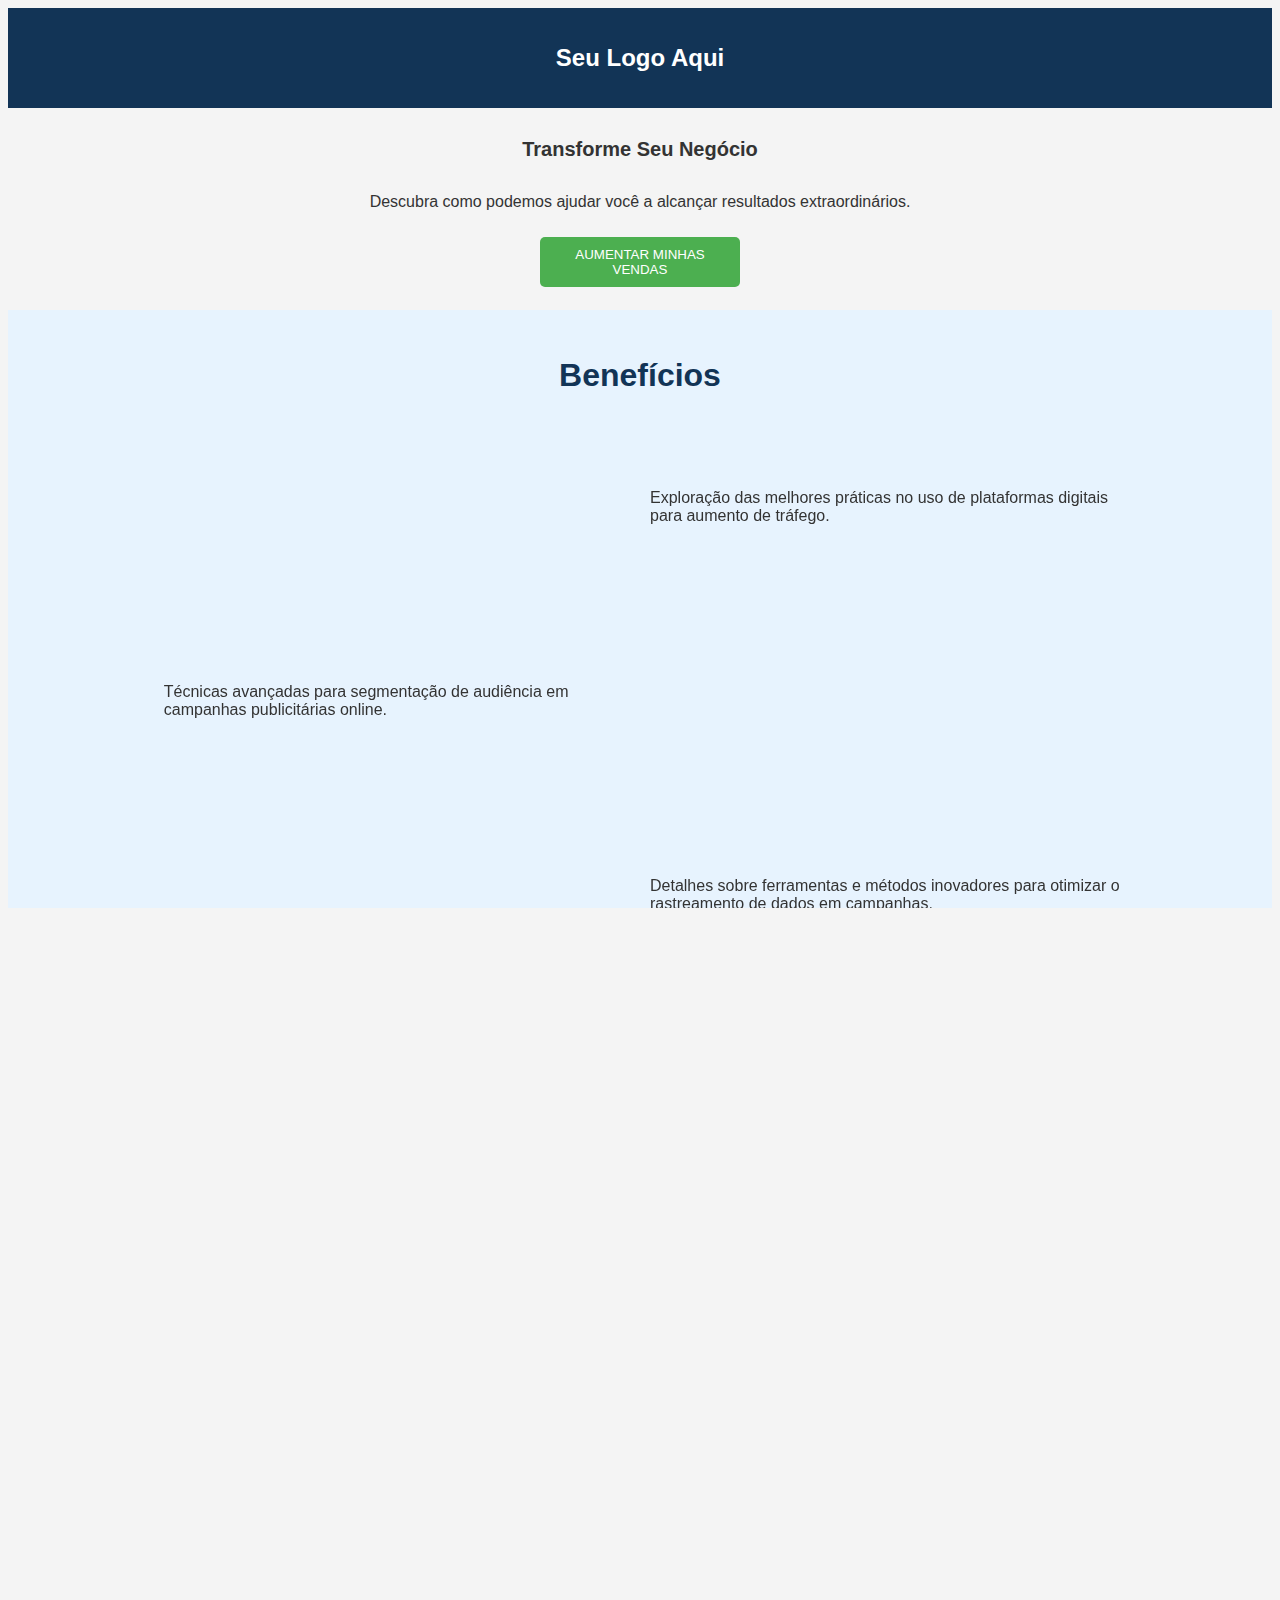
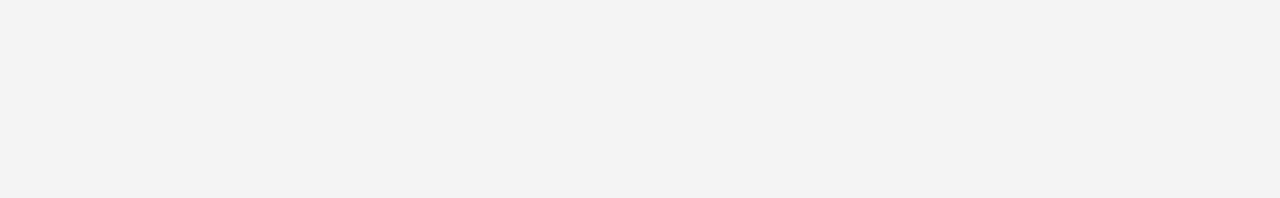
==== index.html @ 1cec8969 "teste" ====
<!DOCTYPE html>
<html lang="pt">
<head>
    <meta charset="UTF-8">
    <meta name="viewport" content="width=device-width, initial-scale=1.0">
    <title>Landing Page Exemplo</title>
    <link rel="stylesheet" href="styles.css">
    <!-- Data Layer -->
    <script>
        window.dataLayer = window.dataLayer || [];
        window.dataLayer.push({
            'pageCategory': 'HomePage',
            'visitorType': 'high-value'
        });
    </script>
    <!-- Google Tag Manager -->
    <script>(function(w,d,s,l,i){w[l]=w[l]||[];w[l].push({'gtm.start':
    new Date().getTime(),event:'gtm.js'});var f=d.getElementsByTagName(s)[0],
    j=d.createElement(s),dl=l!='dataLayer'?'&l='+l:'';j.async=true;j.src=
    'https://www.googletagmanager.com/gtm.js?id='+i+dl;f.parentNode.insertBefore(j,f);
    })(window,document,'script','dataLayer','GTM-NP6KX8C2');</script>
    <!-- End Google Tag Manager -->
</head>
<body>
    <!-- Google Tag Manager (noscript) -->
    <noscript><iframe src="https://www.googletagmanager.com/ns.html?id=GTM-NP6KX8C2"
    height="0" width="0" style="display:none;visibility:hidden"></iframe></noscript>
    <!-- End Google Tag Manager (noscript) -->

    <header>
        <h1 class="text-xlarge">Seu Logo Aqui</h1>
    </header>

    <section id="hero">
        <h2 class="text-large">Transforme Seu Negócio</h2>
        <p>Descubra como podemos ajudar você a alcançar resultados extraordinários.</p>
        <button class="cta-button">AUMENTAR MINHAS VENDAS</button>
    </section>

    <!-- Benefícios -->
    <section id="benefits" class="section-background-blue">
        <div class="section-header">
            <h2 class="section-title">Benefícios</h2>
        </div>
        <div class="media-group">
            <div class="media">
                <div class="media-content">
                    <iframe src="https://www.youtube.com/embed/1hFLbqEZXSo" frameborder="0" allowfullscreen></iframe>
                </div>
                <div class="text-content">
                    <p>Exploração das melhores práticas no uso de plataformas digitais para aumento de tráfego.</p>
                </div>
            </div>
            <div class="media">
                <div class="text-content">
                    <p>Técnicas avançadas para segmentação de audiência em campanhas publicitárias online.</p>
                </div>
                <div class="media-content">
                    <iframe src="https://www.youtube.com/embed/ULz2zIRO3hs" frameborder="0" allowfullscreen></iframe>
                </div>
            </div>
            <div class="media">
                <div class="media-content">
                    <iframe src="https://www.youtube.com/embed/y2sqT7As1ok" frameborder="0" allowfullscreen></iframe>
                </div>
                <div class="text-content">
                    <p>Detalhes sobre ferramentas e métodos inovadores para otimizar o rastreamento de dados em campanhas.</p>
                </div>
            </div>
        </div>
        <button class="cta-button">VER MAIS SOBRE BENEFÍCIOS</button>
    </section>

    <!-- Inclusão do novo elemento acima dos benefícios -->
    <div class="elementor-widget-wrap elementor-element-populated">
        <div class="elementor-element elementor-element-2aa6ed91 elementor-widget elementor-widget-image" data-id="2aa6ed91" data-element_type="widget" data-widget_type="image.default">
            <div class="elementor-widget-container">
                <img decoding="async" width="179" height="179" src="https://lp.gtmtrack.com.br/wp-content/uploads/2023/04/Facebook.png" class="attachment-full size-full wp-image-1750" alt="" srcset="https://lp.gtmtrack.com.br/wp-content/uploads/2023/04/Facebook.png 179w, https://lp.gtmtrack.com.br/wp-content/uploads/2023/04/Facebook-150x150.png 150w" sizes="(max-width: 179px) 100vw, 179px">
            </div>
        </div>
        <div class="elementor-element elementor-element-15f35b69 elementor-widget elementor-widget-image" data-id="15f35b69" data-element_type="widget" data-widget_type="image.default">
            <div class="elementor-widget-container">
                <img decoding="async" width="146" height="147" src="https://lp.gtmtrack.com.br/wp-content/uploads/2023/04/GTM.png" class="attachment-full size-full wp-image-1751" alt="">
            </div>
        </div>
        <div class="elementor-element elementor-element-64e31cf9 elementor-widget elementor-widget-image" data-id="64e31cf9" data-element_type="widget" data-widget_type="image.default">
            <div class="elementor-widget-container">
                <img loading="lazy" decoding="async" width="125" height="137" src="https://lp.gtmtrack.com.br/wp-content/uploads/2023/04/Google-Analytics.png" class="attachment-full size-full wp-image-1752" alt="">
            </div>
        </div>
        <div class="elementor-element elementor-element-51c50339 elementor-widget elementor-widget-image" data-id="51c50339" data-element_type="widget" data-widget_type="image.default">
            <div class="elementor-widget-container">
                <img loading="lazy" decoding="async" width="146" height="131" src="https://lp.gtmtrack.com.br/wp-content/uploads/2023/04/Google-Ads.png" class="attachment-full size-full wp-image-1753" alt="">
            </div>
        </div>
    </div>

    <!-- Características -->
    <section id="features" class="section-background-purple">
        <div class="section-header">
            <h2 class="section-title">Características</h2>
        </div>
        <div class="media-group">
            <div class="media">
                <div class="media-content">
                    <img src="https://www.jumpfly.com/wp-content/uploads/2019/11/20191119-Google-Ads-Specs-1.png" alt="Google Ads Specifications">
                </div>
                <div class="text-content">
                    <p>Análise detalhada de leads para otimização de campanhas de marketing digital.</p>
                </div>
            </div>
            <div class="media">
                <div class="text-content">
                    <p>Integração eficaz do Google Ads para maximizar o retorno sobre o investimento em publicidade.</p>
                </div>
                <div class="media-content">
                    <img src="https://conceptualise.com/cdn/shop/products/Meta-Symbol.png?v=1646777057&width=1946" alt="Meta Platform">
                </div>
            </div>
            <div class="media">
                <div class="media-content">
                    <img src="https://imagens.metricasboss.com.br/difference_google_tag_manager_and_google_analytics_941f1848_67b17c2964.jpg" alt="Google Tag Manager vs Google Analytics">
                </div>
                <div class="text-content">
                    <p>Estratégias de escalamento eficazes para agências digitais focadas em crescimento acelerado.</p>
                </div>
            </div>
        </div>
        <button class="cta-button">EXPLORAR CARACTERÍSTICAS</button>
    </section>

    <footer>
        <h2 class="text-large">Entre em Contato</h2>
        <p>
            <a href="mailto:contato@agenciaotenads.com.br">
                <img src="https://upload.wikimedia.org/wikipedia/commons/4/4e/Gmail_Icon.png" style="width: 24px; vertical-align: middle;" alt="Email"/> contato@agenciaotenads.com.br
            </a>
        </p>
        <p>
            <a href="https://wa.me/5537999262551">
                <img src="https://img.icons8.com/color/48/000000/whatsapp--v1.png" style="width: 24px; vertical-align: middle;" alt="WhatsApp"/> WhatsApp
            </a>
        </p>
    </footer>

    <!-- Popup Form -->
    <div id="popupForm" class="popup">
        <div class="popup-content">
            <form id="contactForm">
                <span class="close" onclick="closePopup()">&times;</span>
                <label for="fname" class="text-large">Nome:</label>
                <input type="text" id="fname" name="firstname" placeholder="Seu nome.." required>

                <label for="lname" class="text-large">Sobrenome:</label>
                <input type="text" id="lname" name="lastname" placeholder="Seu sobrenome.." required>

                <label for="email" class="text-large">Seu melhor e-mail:</label>
                <input type="email" id="email" name="email" placeholder="Seu melhor e-mail.." required>

                <label for="phone" class="text-large">Telefone (DDD):</label>
                <input type="text" id="phone" name="phone" placeholder="(DDD) Seu telefone.." required>

                <input type="submit" value="Enviar">
            </form>
        </div>
    </div>

    <script src="scripts.js"></script>
</body>
</html>
---- styles.css ----
/* Reset básico */
*
#hero {
  display: flex;
  flex-direction: column;
  justify-content: center;
  align-items: center; /* Certifique-se de que o conteúdo está centralizado horizontalmente */
  height: 18vh; /* Ajusta a altura para ocupar toda a tela visível */
  text-align: center; /* Centraliza o texto horizontalmente */
  padding: 20px;
}

body, html {
  font-family: Arial, sans-serif;
  background-color: #f4f4f4;
  color: #333;
  font-size: 16px; /* Define a base do tamanho da fonte */
  height: 100%;
  overflow-x: hidden; /* Previne rolagem horizontal */
}

header {
  background-color: #123456;
  color: white;
  padding: 20px;
  text-align: center;
}

.section-header {
  text-align: center;
  margin-bottom: 20px;
}

.section-title {
  font-size: 2rem;
  color: #123456;
}

.section-background-blue {
  background-color: #e7f3fe;
  padding: 20px;
}

.section-background-purple {
  background-color: #f0e6ff;
  padding: 20px;
}

.media-group {
  display: flex;
  flex-direction: column;
  align-items: center;
}

.media {
  display: flex;
  flex-direction: row;
  align-items: center;
  justify-content: space-between;
  margin-bottom: 20px;
}

.text-content, .media-content {
  flex: 1;
  padding: 10px;
}

.media:nth-child(even) .text-content {
  order: 1; /* Muda a ordem visual para texto antes da mídia */
}

.media:nth-child(even) .media-content {
  order: 2; /* Muda a ordem visual para mídia após o texto */
}

.cta-button {
  background-color: #4CAF50; /* Cor do botão */
  color: white;
  padding: 10px 20px;
  border: none;
  border-radius: 5px;
  cursor: pointer;
  display: block; /* Faz o botão ocupar a linha inteira */
  width: 200px; /* Largura específica para o botão */
  margin: 10px auto; /* Centraliza o botão horizontalmente */
}

button:hover {
  background-color: #45a049; /* Escurece o botão ao passar o mouse */
}

.popup {
  display: none;
  position: fixed;
  z-index: 1000;
  left: 0;
  top: 0;
  width: 100%;
  height: 100%;
  background-color: rgba(0, 0, 0, 0.5);
  justify-content: center;
  align-items: center;
}

.popup-content {
  background: white;
  padding: 30px; /* Certifique-se de que há espaço suficiente para o botão */
  border-radius: 10px;
  width: 90%;
  max-width: 500px;
  box-shadow: 0 4px 8px rgba(0,0,0,0.4);
  display: flex;
  flex-direction: column;
  align-items: center;
  justify-content: center;
  position: relative; /* Importante para o posicionamento absoluto do botão de fechar */
}

.close {
  position: absolute;
  right: 10px; /* Posiciona à direita dentro do popup */
  top: 10px; /* Posiciona no topo do popup */
  font-size: 24px;
  cursor: pointer;
  color: #333; /* Define a cor do ícone do botão de fechar */
}

.close:hover {
  color: #000;
}

form input[type="text"], form input[type="email"], form input[type="submit"] {
  width: 100%;
  padding: 12px 20px;
  margin-bottom: 15px;
  box-sizing: border-box;
  border: 1px solid #ccc;
  border-radius: 5px;
}

form input[type="submit"] {
  background-color: #4CAF50;
  color: white;
  cursor: pointer;
  font-weight: bold;
}

form input[type="submit"]:hover {
  background-color: #45a049;
}

.text-bold {
  font-weight: bold;
}

.text-italic {
  font-style: italic;
}

.text-small {
  font-size: 0.875rem; /* Tamanho de texto pequeno */
}

.text-medium {
  font-size: 1rem; /* Tamanho de texto médio */
}

.text-large {
  font-size: 1.25rem; /* Tamanho de texto grande */
}

.text-xlarge {
  font-size: 1.5rem; /* Tamanho de texto extra grande */
}

.text-xxlarge {
  font-size: 2rem; /* Tamanho de texto extra extra grande */
}

.elementor-widget-wrap {
  display: flex;
  justify-content: center;
  flex-wrap: wrap;
  background-color: #ff0f0f; /* Define a light grey background color */
}

.elementor-element {
  margin: 10px;
  flex: 1 1 200px;
  display: flex;
  justify-content: center;
  align-items: center;
  transition: transform 0.5s ease;
}

.elementor-widget-image {
  box-shadow: 0 4px 8px rgba(0,0,0,0.1);
}

.elementor-widget-container {
  padding: 10px;
}

img {
  width: 100%;
  max-width: 180px;
  height: auto;
}

@media (max-width: 768px) {
  .elementor-widget-wrap {
    flex-direction: column;
  }
}

@keyframes float {
  0% {
    transform: translateY(0px);
  }
  50% {
    transform: translateY(-10px);
  }
  100% {
    transform: translateY(0px);
  }
}

.elementor-widget-container {
  animation: float 3s ease-in-out infinite; /* Apply the float animation continuously */
}
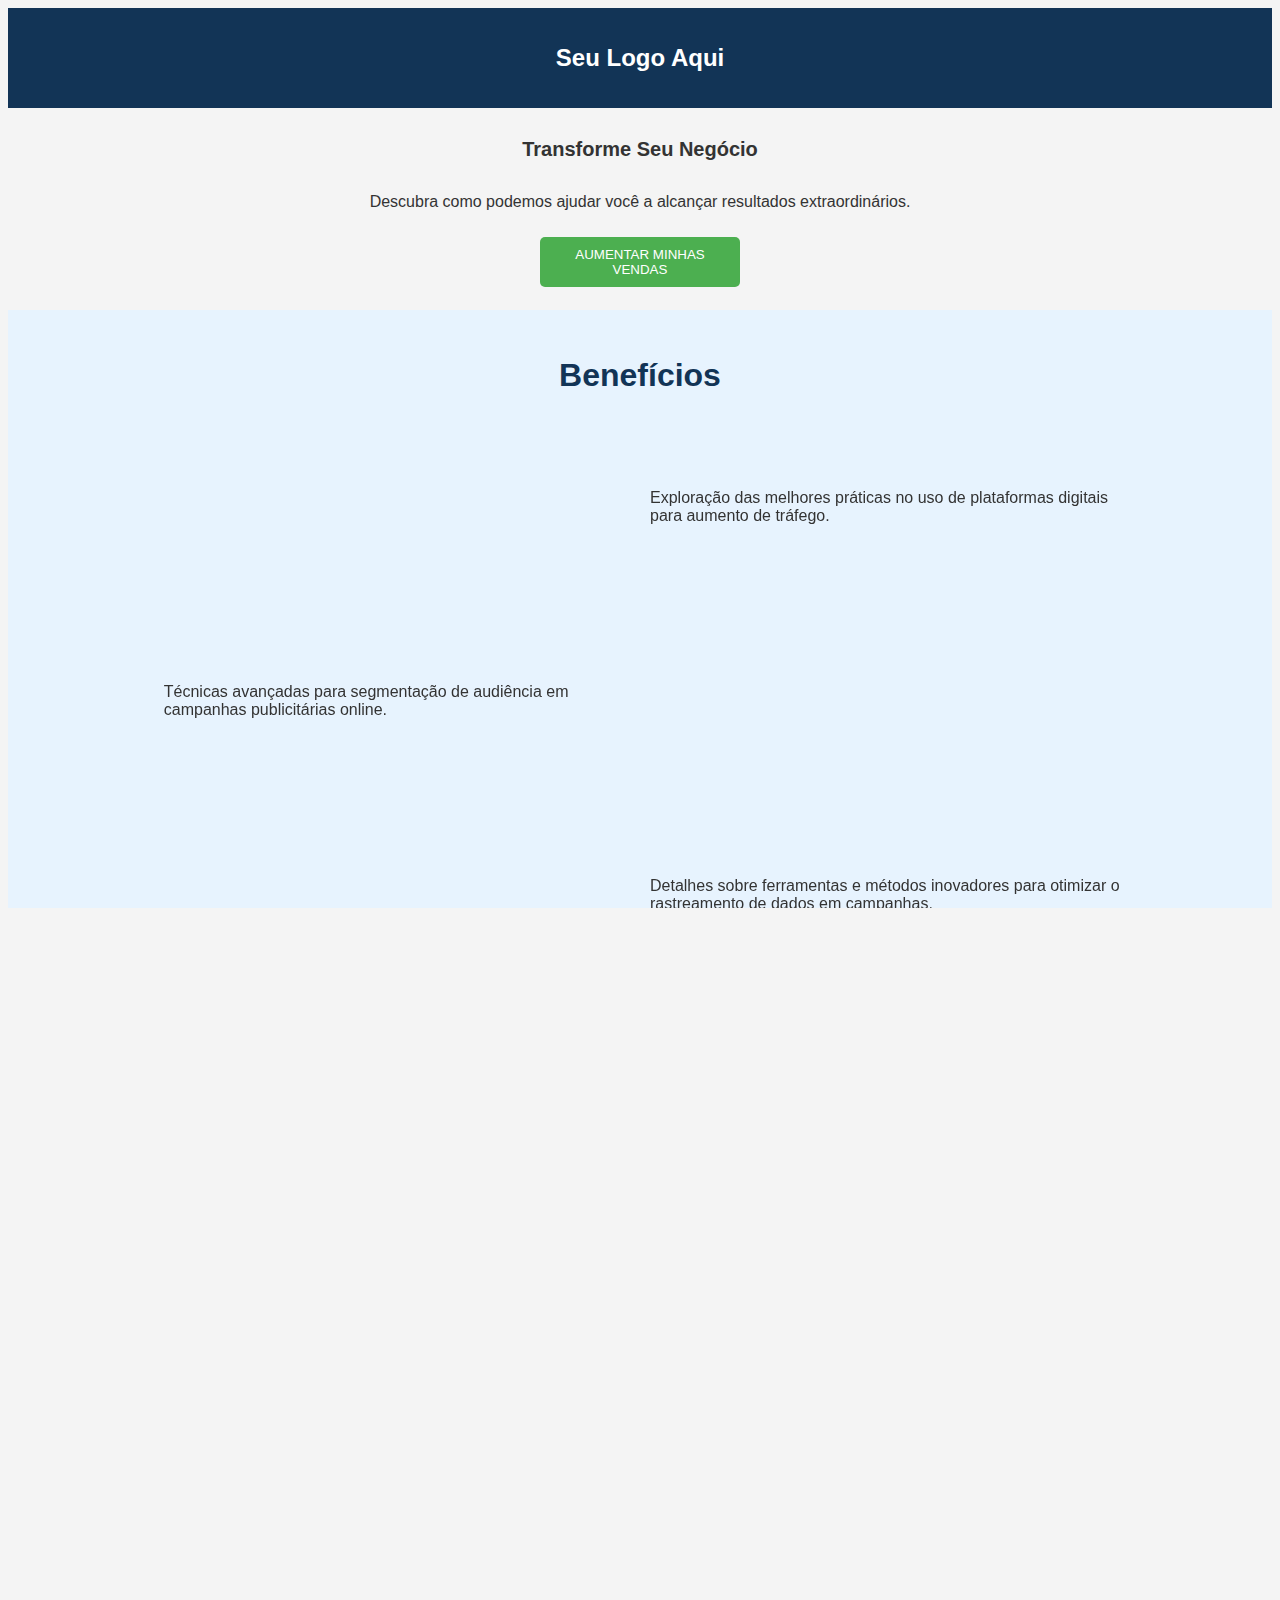
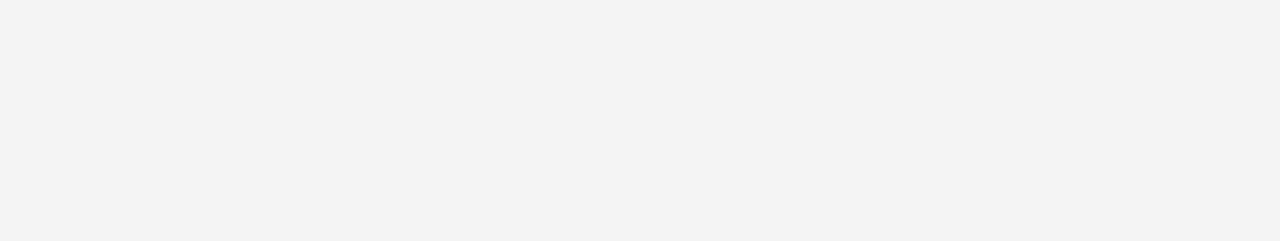
==== commit 320a1601: "teste" ====
--- a/index.html
+++ b/index.html
@@ -9,8 +9,10 @@
     <script>
         window.dataLayer = window.dataLayer || [];
         window.dataLayer.push({
+            'event': 'page_view',
             'pageCategory': 'HomePage',
-            'visitorType': 'high-value'
+            'visitorType': 'high-value',
+            'currency': 'BRL'
         });
     </script>
     <!-- Google Tag Manager -->
@@ -142,6 +144,7 @@
             </a>
         </p>
     </footer>
+    
 
     <!-- Popup Form -->
     <div id="popupForm" class="popup">
--- a/styles.css
+++ b/styles.css
@@ -228,3 +228,27 @@
 .elementor-widget-container {
   animation: float 3s ease-in-out infinite; /* Apply the float animation continuously */
 }
+footer {
+  background-color: #222222;  /* Fundo escuro para o rodapé */
+  color: white;               /* Texto branco para contraste */
+  padding: 20px;              /* Espaço interno para separação */
+  text-align: center;         /* Texto centralizado no rodapé */
+}
+
+footer h2 {
+  margin-bottom: 20px;        /* Espaço abaixo do título do rodapé */
+}
+
+footer a {
+  color: white;               /* Links em branco para visibilidade */
+  text-decoration: none;      /* Remove o sublinhado dos links */
+}
+
+footer a:hover {
+  text-decoration: underline; /* Sublinha o link ao passar o mouse */
+}
+
+footer img {
+  vertical-align: middle;     /* Alinha o ícone verticalmente com o texto */
+  margin-right: 10px;         /* Espaço à direita do ícone para separação do texto */
+}
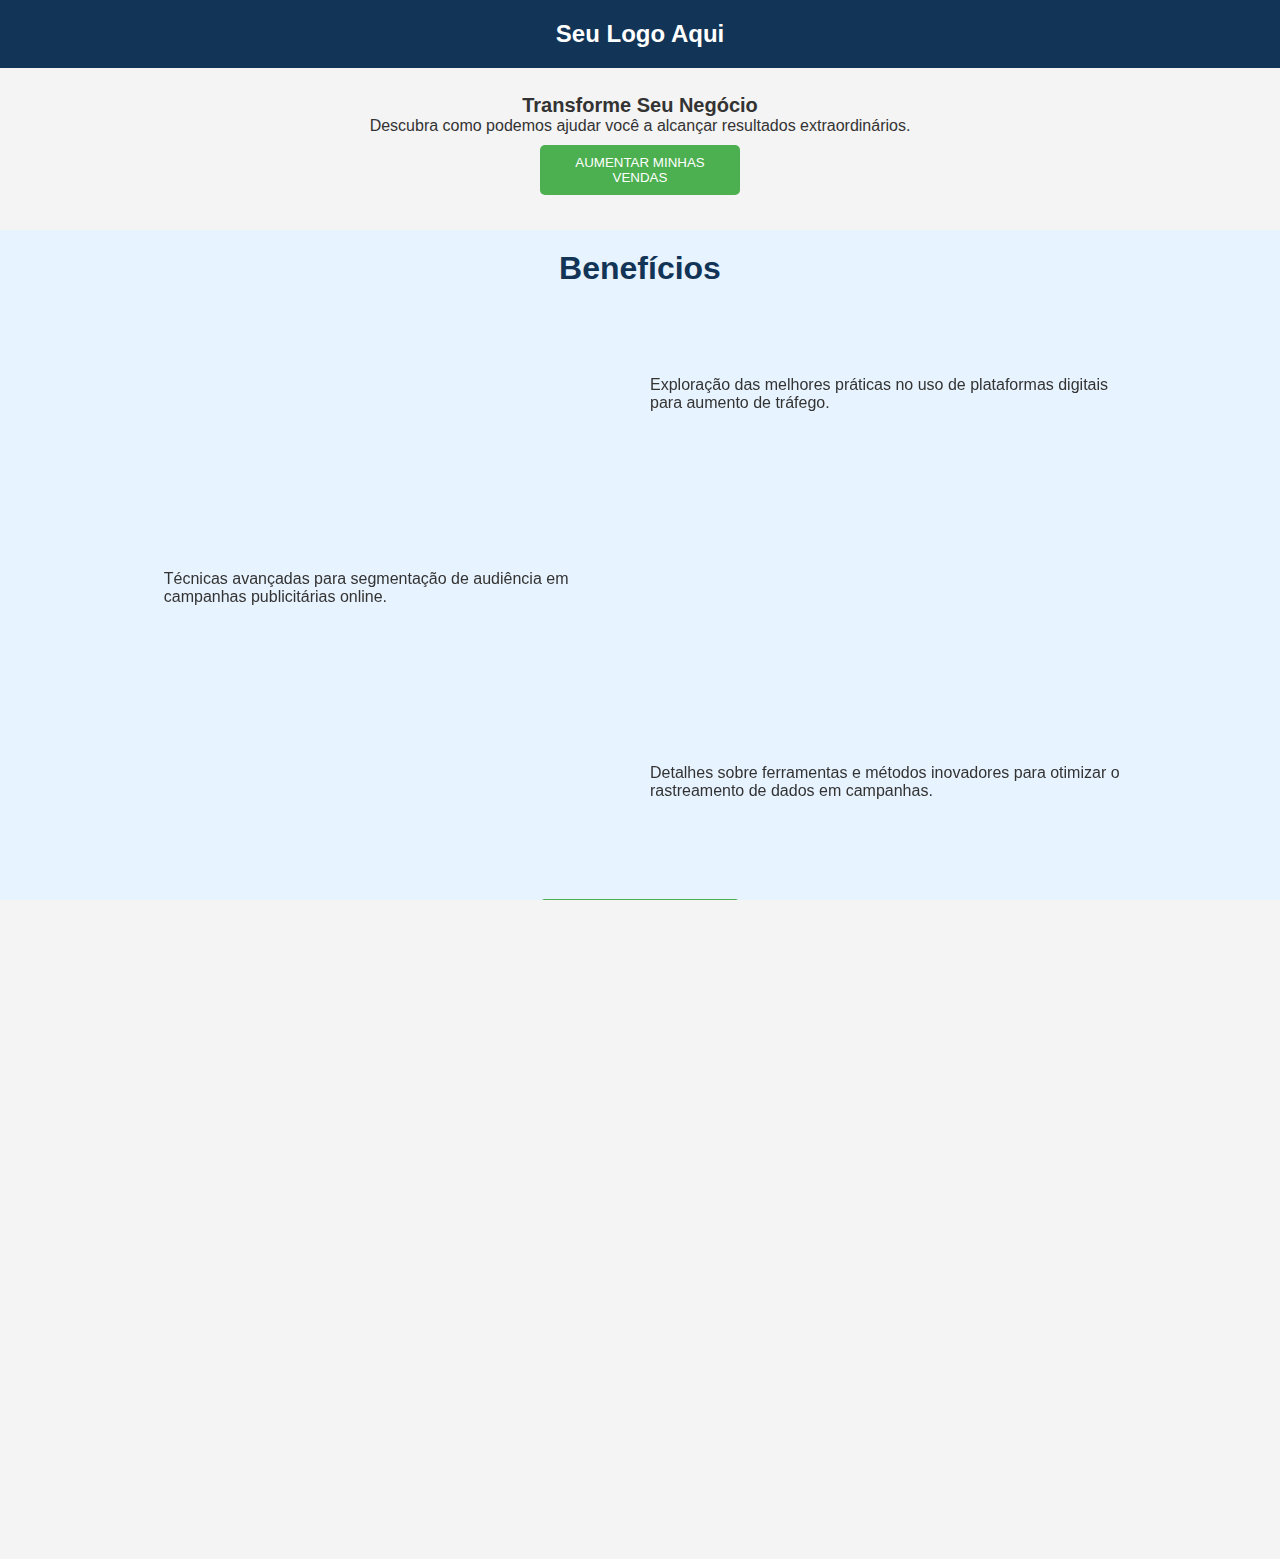
==== commit d6951972: "Funcionando tudo" ====
--- a/index.html
+++ b/index.html
@@ -5,6 +5,10 @@
     <meta name="viewport" content="width=device-width, initial-scale=1.0">
     <title>Landing Page Exemplo</title>
     <link rel="stylesheet" href="styles.css">
+    <!-- Firebase App (the core Firebase SDK) is always required and must be listed first -->
+    <script src="https://www.gstatic.com/firebasejs/8.0.0/firebase-app.js"></script>
+    <!-- Add Firestore -->
+    <script src="https://www.gstatic.com/firebasejs/8.0.0/firebase-firestore.js"></script>
     <!-- Data Layer -->
     <script>
         window.dataLayer = window.dataLayer || [];
@@ -22,6 +26,21 @@
     'https://www.googletagmanager.com/gtm.js?id='+i+dl;f.parentNode.insertBefore(j,f);
     })(window,document,'script','dataLayer','GTM-NP6KX8C2');</script>
     <!-- End Google Tag Manager -->
+    <script>
+      // Configuração do Firebase
+      var firebaseConfig = {
+  apiKey: "AIzaSyCuxt9EkMpO42ddoleYvrFnu2X2w0TEVZo",
+  authDomain: "landing-page-93ebb.firebaseapp.com",
+  projectId: "landing-page-93ebb",
+  storageBucket: "landing-page-93ebb.appspot.com",
+  messagingSenderId: "69937648102",
+  appId: "1:69937648102:web:24c75a4714688815278627"
+};
+
+      // Inicializa Firebase
+      firebase.initializeApp(firebaseConfig);
+      var db = firebase.firestore();
+    </script>
 </head>
 <body>
     <!-- Google Tag Manager (noscript) -->
@@ -144,30 +163,27 @@
             </a>
         </p>
     </footer>
-    
+    <!-- Popup Form -->
+<div id="popupForm" class="popup" style="display: none;">
+    <div class="popup-content">
+        <span class="close">&times;</span>
+        <form>
+            <label for="fname">Nome:</label>
+            <input type="text" id="fname" name="firstname" placeholder="Seu nome.." required>
 
-    <!-- Popup Form -->
-    <div id="popupForm" class="popup">
-        <div class="popup-content">
-            <form id="contactForm">
-                <span class="close" onclick="closePopup()">&times;</span>
-                <label for="fname" class="text-large">Nome:</label>
-                <input type="text" id="fname" name="firstname" placeholder="Seu nome.." required>
+            <label for="lname">Sobrenome:</label>
+            <input type="text" id="lname" name="lastname" placeholder="Seu sobrenome.." required>
 
-                <label for="lname" class="text-large">Sobrenome:</label>
-                <input type="text" id="lname" name="lastname" placeholder="Seu sobrenome.." required>
+            <label for="email">Email:</label>
+            <input type="email" id="email" name="email" placeholder="Seu melhor e-mail.." required>
 
-                <label for="email" class="text-large">Seu melhor e-mail:</label>
-                <input type="email" id="email" name="email" placeholder="Seu melhor e-mail.." required>
+            <label for="phone">Telefone:</label>
+            <input type="text" id="phone" name="phone" placeholder="(DDD) Seu telefone.." required>
 
-                <label for="phone" class="text-large">Telefone (DDD):</label>
-                <input type="text" id="phone" name="phone" placeholder="(DDD) Seu telefone.." required>
-
-                <input type="submit" value="Enviar">
-            </form>
-        </div>
+            <input type="submit" value="Enviar">
+        </form>
     </div>
-
+</div>
     <script src="scripts.js"></script>
 </body>
-</html>
+</html>--- a/styles.css
+++ b/styles.css
@@ -1,22 +1,17 @@
 /* Reset básico */
-*
-#hero {
-  display: flex;
-  flex-direction: column;
-  justify-content: center;
-  align-items: center; /* Certifique-se de que o conteúdo está centralizado horizontalmente */
-  height: 18vh; /* Ajusta a altura para ocupar toda a tela visível */
-  text-align: center; /* Centraliza o texto horizontalmente */
-  padding: 20px;
+* {
+  box-sizing: border-box; /* Melhora a forma de calcular larguras e alturas */
+  margin: 0;
+  padding: 0;
 }
 
 body, html {
   font-family: Arial, sans-serif;
   background-color: #f4f4f4;
   color: #333;
-  font-size: 16px; /* Define a base do tamanho da fonte */
+  font-size: 16px;
   height: 100%;
-  overflow-x: hidden; /* Previne rolagem horizontal */
+  overflow-x: hidden;
 }
 
 header {
@@ -24,6 +19,16 @@
   color: white;
   padding: 20px;
   text-align: center;
+}
+
+#hero {
+  display: flex;
+  flex-direction: column;
+  justify-content: center;
+  align-items: center;
+  height: 18vh;
+  text-align: center;
+  padding: 20px;
 }
 
 .section-header {
@@ -55,8 +60,8 @@
 .media {
   display: flex;
   flex-direction: row;
-  align-items: center;
   justify-content: space-between;
+  align-items: center;
   margin-bottom: 20px;
 }
 
@@ -66,27 +71,27 @@
 }
 
 .media:nth-child(even) .text-content {
-  order: 1; /* Muda a ordem visual para texto antes da mídia */
+  order: 1;
 }
 
 .media:nth-child(even) .media-content {
-  order: 2; /* Muda a ordem visual para mídia após o texto */
+  order: 2;
 }
 
 .cta-button {
-  background-color: #4CAF50; /* Cor do botão */
+  background-color: #4CAF50;
   color: white;
   padding: 10px 20px;
   border: none;
   border-radius: 5px;
   cursor: pointer;
-  display: block; /* Faz o botão ocupar a linha inteira */
-  width: 200px; /* Largura específica para o botão */
-  margin: 10px auto; /* Centraliza o botão horizontalmente */
+  display: block;
+  width: 200px;
+  margin: 10px auto;
 }
 
 button:hover {
-  background-color: #45a049; /* Escurece o botão ao passar o mouse */
+  background-color: #45a049;
 }
 
 .popup {
@@ -104,7 +109,7 @@
 
 .popup-content {
   background: white;
-  padding: 30px; /* Certifique-se de que há espaço suficiente para o botão */
+  padding: 30px;
   border-radius: 10px;
   width: 90%;
   max-width: 500px;
@@ -113,16 +118,16 @@
   flex-direction: column;
   align-items: center;
   justify-content: center;
-  position: relative; /* Importante para o posicionamento absoluto do botão de fechar */
+  position: relative;
 }
 
 .close {
   position: absolute;
-  right: 10px; /* Posiciona à direita dentro do popup */
-  top: 10px; /* Posiciona no topo do popup */
+  right: 10px;
+  top: 10px;
   font-size: 24px;
   cursor: pointer;
-  color: #333; /* Define a cor do ícone do botão de fechar */
+  color: #333;
 }
 
 .close:hover {
@@ -133,7 +138,6 @@
   width: 100%;
   padding: 12px 20px;
   margin-bottom: 15px;
-  box-sizing: border-box;
   border: 1px solid #ccc;
   border-radius: 5px;
 }
@@ -149,39 +153,19 @@
   background-color: #45a049;
 }
 
-.text-bold {
-  font-weight: bold;
-}
-
-.text-italic {
-  font-style: italic;
-}
-
-.text-small {
-  font-size: 0.875rem; /* Tamanho de texto pequeno */
-}
-
-.text-medium {
-  font-size: 1rem; /* Tamanho de texto médio */
-}
-
-.text-large {
-  font-size: 1.25rem; /* Tamanho de texto grande */
-}
-
-.text-xlarge {
-  font-size: 1.5rem; /* Tamanho de texto extra grande */
-}
-
-.text-xxlarge {
-  font-size: 2rem; /* Tamanho de texto extra extra grande */
-}
+.text-bold { font-weight: bold; }
+.text-italic { font-style: italic; }
+.text-small { font-size: 0.875rem; }
+.text-medium { font-size: 1rem; }
+.text-large { font-size: 1.25rem; }
+.text-xlarge { font-size: 1.5rem; }
+.text-xxlarge { font-size: 2rem; }
 
 .elementor-widget-wrap {
   display: flex;
   justify-content: center;
   flex-wrap: wrap;
-  background-color: #ff0f0f; /* Define a light grey background color */
+  background-color: #ff0f0f;
 }
 
 .elementor-element {
@@ -209,46 +193,41 @@
 
 @media (max-width: 768px) {
   .elementor-widget-wrap {
-    flex-direction: column;
+      flex-direction: column;
   }
 }
 
 @keyframes float {
-  0% {
-    transform: translateY(0px);
-  }
-  50% {
-    transform: translateY(-10px);
-  }
-  100% {
-    transform: translateY(0px);
-  }
+  0% { transform: translateY(0px); }
+  50% { transform: translateY(-10px); }
+  100% { transform: translateY(0px); }
 }
 
 .elementor-widget-container {
-  animation: float 3s ease-in-out infinite; /* Apply the float animation continuously */
-}
+  animation: float 3s ease-in-out infinite;
+}
+
 footer {
-  background-color: #222222;  /* Fundo escuro para o rodapé */
-  color: white;               /* Texto branco para contraste */
-  padding: 20px;              /* Espaço interno para separação */
-  text-align: center;         /* Texto centralizado no rodapé */
+  background-color: #222222;
+  color: white;
+  padding: 20px;
+  text-align: center;
 }
 
 footer h2 {
-  margin-bottom: 20px;        /* Espaço abaixo do título do rodapé */
+  margin-bottom: 20px;
 }
 
 footer a {
-  color: white;               /* Links em branco para visibilidade */
-  text-decoration: none;      /* Remove o sublinhado dos links */
+  color: white;
+  text-decoration: none;
 }
 
 footer a:hover {
-  text-decoration: underline; /* Sublinha o link ao passar o mouse */
+  text-decoration: underline;
 }
 
 footer img {
-  vertical-align: middle;     /* Alinha o ícone verticalmente com o texto */
-  margin-right: 10px;         /* Espaço à direita do ícone para separação do texto */
-}
+  vertical-align: middle;
+  margin-right: 10px;
+}
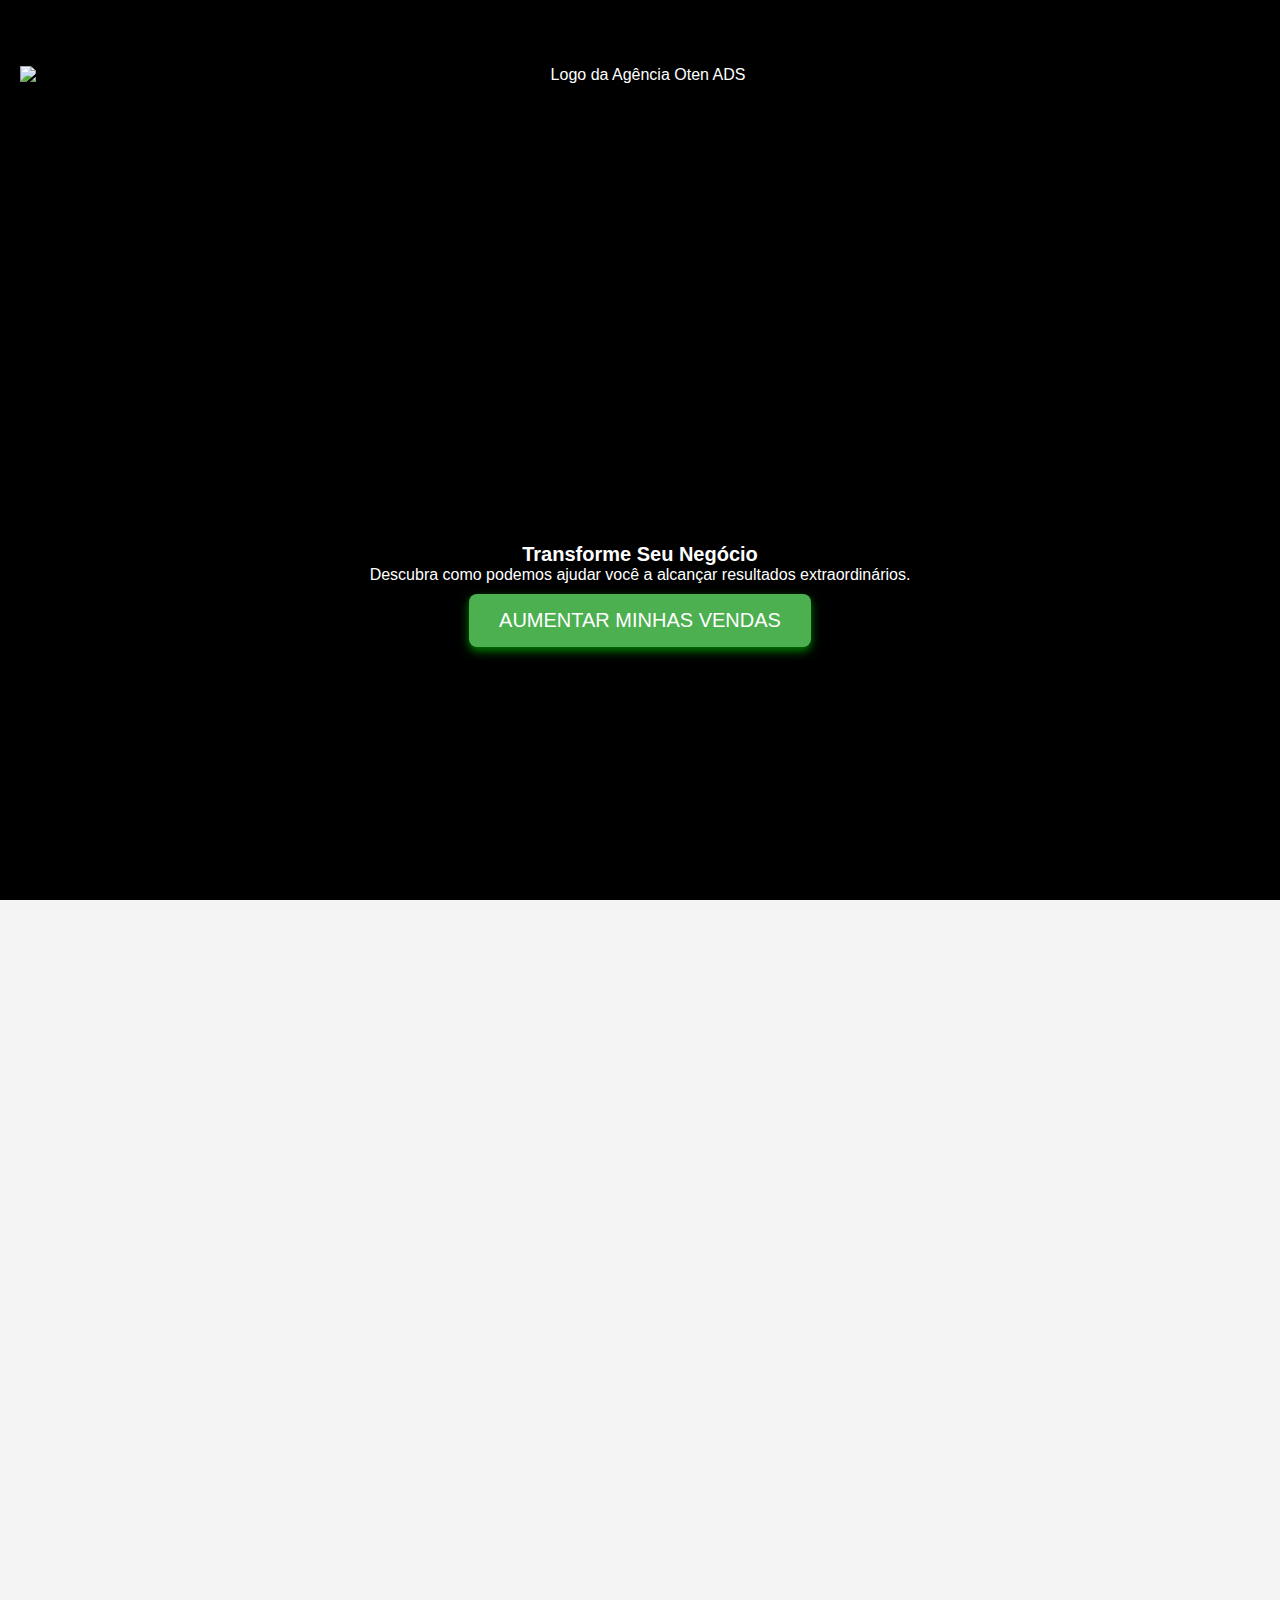
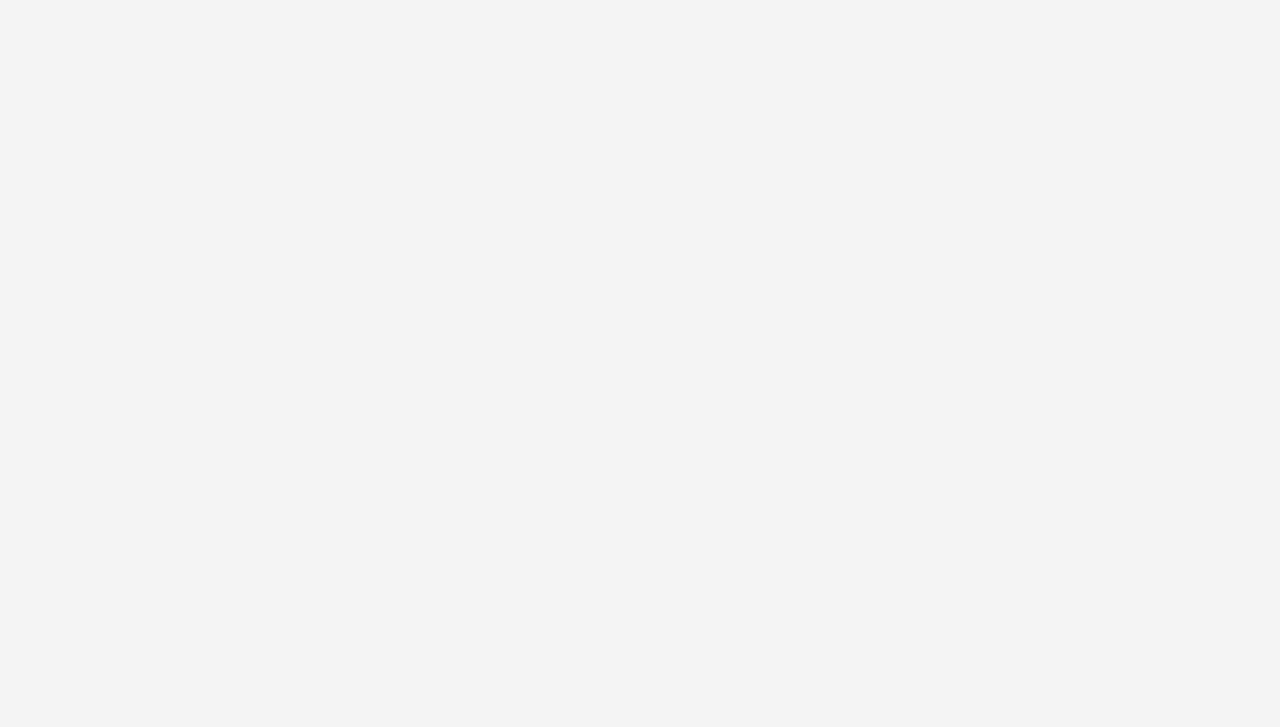
==== commit f65e88e1: "Funcionando tudo" ====
--- a/index.html
+++ b/index.html
@@ -3,7 +3,7 @@
 <head>
     <meta charset="UTF-8">
     <meta name="viewport" content="width=device-width, initial-scale=1.0">
-    <title>Landing Page Exemplo</title>
+    <title>Agência Oten ADS</title>
     <link rel="stylesheet" href="styles.css">
     <!-- Firebase App (the core Firebase SDK) is always required and must be listed first -->
     <script src="https://www.gstatic.com/firebasejs/8.0.0/firebase-app.js"></script>
@@ -49,14 +49,15 @@
     <!-- End Google Tag Manager (noscript) -->
 
     <header>
-        <h1 class="text-xlarge">Seu Logo Aqui</h1>
+        <img src="https://i.ibb.co/tZd2zpb/IMG-2282.png" alt="Logo da Agência Oten ADS" class="header-logo">
     </header>
+       
+<section id="hero" class="hero-mobile">
+    <h2 class="text-large">Transforme Seu Negócio</h2>
+    <p>Descubra como podemos ajudar você a alcançar resultados extraordinários.</p>
+    <button class="cta-button button-pulse">AUMENTAR MINHAS VENDAS</button>
+</section>
 
-    <section id="hero">
-        <h2 class="text-large">Transforme Seu Negócio</h2>
-        <p>Descubra como podemos ajudar você a alcançar resultados extraordinários.</p>
-        <button class="cta-button">AUMENTAR MINHAS VENDAS</button>
-    </section>
 
     <!-- Benefícios -->
     <section id="benefits" class="section-background-blue">
--- a/styles.css
+++ b/styles.css
@@ -1,6 +1,6 @@
 /* Reset básico */
 * {
-  box-sizing: border-box; /* Melhora a forma de calcular larguras e alturas */
+  box-sizing: border-box;
   margin: 0;
   padding: 0;
 }
@@ -8,15 +8,15 @@
 body, html {
   font-family: Arial, sans-serif;
   background-color: #f4f4f4;
-  color: #333;
+  color: #333; /* Cor padrão do texto, alterada para cinza escuro */
   font-size: 16px;
   height: 100%;
   overflow-x: hidden;
 }
 
 header {
-  background-color: #123456;
-  color: white;
+  background-color: #000000; /* Cabeçalho com fundo preto */
+  color: white; /* Texto do cabeçalho em branco para contraste */
   padding: 20px;
   text-align: center;
 }
@@ -29,26 +29,24 @@
   height: 18vh;
   text-align: center;
   padding: 20px;
+  color: #FFFFFF; /* Texto do herói em branco */
 }
 
 .section-header {
   text-align: center;
   margin-bottom: 20px;
+  color: #2C3E50; /* Cor do texto do título da seção */
 }
 
 .section-title {
   font-size: 2rem;
-  color: #123456;
-}
-
-.section-background-blue {
-  background-color: #e7f3fe;
+  color: #16A085; /* Cor específica para títulos das seções */
+}
+
+.section-background-blue, .section-background-purple {
+  background-color: #e7f3fe; /* Fundos claros para contraste com o texto */
   padding: 20px;
-}
-
-.section-background-purple {
-  background-color: #f0e6ff;
-  padding: 20px;
+  color: #34495E; /* Cor do texto para seções com fundo claro */
 }
 
 .media-group {
@@ -68,19 +66,20 @@
 .text-content, .media-content {
   flex: 1;
   padding: 10px;
+  color: #7F8C8D; /* Cor do texto para conteúdo dentro de mídia */
 }
 
 .media:nth-child(even) .text-content {
+  order: 2;
+}
+
+.media:nth-child(even) .media-content {
   order: 1;
 }
 
-.media:nth-child(even) .media-content {
-  order: 2;
-}
-
 .cta-button {
-  background-color: #4CAF50;
-  color: white;
+  background-color: #4CAF50; /* Botões em verde */
+  color: white; /* Texto do botão em branco */
   padding: 10px 20px;
   border: none;
   border-radius: 5px;
@@ -88,10 +87,11 @@
   display: block;
   width: 200px;
   margin: 10px auto;
+  animation: pulse 2s infinite; /* Animação para pulsar */
 }
 
 button:hover {
-  background-color: #45a049;
+  background-color: #45a049; /* Verde escuro ao passar o mouse */
 }
 
 .popup {
@@ -118,20 +118,21 @@
   flex-direction: column;
   align-items: center;
   justify-content: center;
-  position: relative;
+  position:relative;
+  color: #2C3E50; /* Cor do texto no popup */
 }
 
 .close {
-  position: absolute;
+  position:absolute;
   right: 10px;
   top: 10px;
   font-size: 24px;
   cursor: pointer;
-  color: #333;
+  color: #333; /* Cor do ícone fechar */
 }
 
 .close:hover {
-  color: #000;
+  color: #000; /* Preto ao passar o mouse */
 }
 
 form input[type="text"], form input[type="email"], form input[type="submit"] {
@@ -140,6 +141,7 @@
   margin-bottom: 15px;
   border: 1px solid #ccc;
   border-radius: 5px;
+  color: #333; /* Cor do texto nos campos de formulário */
 }
 
 form input[type="submit"] {
@@ -165,16 +167,17 @@
   display: flex;
   justify-content: center;
   flex-wrap: wrap;
-  background-color: #ff0f0f;
+  background-color: #000000; /* Cor de fundo do contêiner */
 }
 
 .elementor-element {
   margin: 10px;
-  flex: 1 1 200px;
+  flex: 1 1 auto; /* Permite que os elementos se ajustem melhor no espaço disponível */
   display: flex;
   justify-content: center;
   align-items: center;
   transition: transform 0.5s ease;
+  animation: float 5s infinite ease-in-out;
 }
 
 .elementor-widget-image {
@@ -183,28 +186,54 @@
 
 .elementor-widget-container {
   padding: 10px;
+  max-width: 90%; /* Limita a largura máxima para evitar sobreposição */
 }
 
 img {
-  width: 100%;
-  max-width: 180px;
+  width: 100%; /* Garante que a imagem preencha o contêiner */
+  max-width: 180px; /* Limita a largura máxima da imagem para evitar excesso em telas pequenas */
   height: auto;
 }
 
+@keyframes float {
+  0%, 100% {
+      transform: translateY(0);
+  }
+  50% {
+      transform: translateY(-10px);
+  }
+}
+
 @media (max-width: 768px) {
+  .elementor-element {
+      flex-direction: column; /* Empilha os elementos verticalmente no mobile */
+  }
+  .elementor-widget-container {
+      max-width: 95%; /* Aumenta a largura máxima no mobile para melhor uso do espaço */
+  }
   .elementor-widget-wrap {
-      flex-direction: column;
-  }
-}
-
-@keyframes float {
-  0% { transform: translateY(0px); }
-  50% { transform: translateY(-10px); }
-  100% { transform: translateY(0px); }
-}
-
-.elementor-widget-container {
-  animation: float 3s ease-in-out infinite;
+      padding: 5px; /* Reduz o padding para maior área de visualização */
+  }
+}
+
+  }
+  
+  .text-content, .media-content {
+    width: 100%;
+    text-align: center;
+  }
+
+  #hero {
+    height: 100vh; /* Garante que o #hero ocupe a primeira tela inteira no mobile */
+  }
+
+  .section-title {
+    font-size: 1.5rem;
+  }
+
+  .cta-button {
+    width: auto; /* Permite ajuste automático na tela menor */
+  }
 }
 
 footer {
@@ -231,3 +260,54 @@
   vertical-align: middle;
   margin-right: 10px;
 }
+
+@media (min-width: 768px) {
+    .media { flex-direction: row; }
+    .media:nth-child(odd) .media-content { order: 2; }
+    .media:nth-child(odd) .text-content { order: 1; }
+}
+
+@media (max-width: 767px) {
+    .media { flex-direction: column; }
+    .media-content, .text-content { order: 1; width: 100%; text-align: center; }
+}
+.hero-mobile {
+    height: 100vh;
+    display:flex;
+    align-items: center;
+    justify-content: center;
+}
+.button-pulse {
+    animation: pulse 2s infinite;
+}
+@keyframes pulse {
+    0% { transform: scale(1); }
+    50% { transform: scale(1.1); }
+    100% { transform: scale(1); }
+}
+body, .section-background-blue, .section-background-purple {
+    background-color: #000; /* Dark background for contrast */
+}
+.cta-button, .button-pulse {
+    background-color: #4CAF50; /* Bright green for buttons */
+    font-size: 1.25rem;
+    padding: 15px 30px;
+    border-radius: 8px;
+    box-shadow: 0px 4px 10px rgba(0,255,0,0.5); /* Green shadow for emphasis */
+}
+header {
+  width: 100%; /* Ocupa toda a largura da página */
+  height: 150px; /* Altura fixa para o cabeçalho */
+  overflow: hidden; /* Impede que a imagem ultrapasse os limites do cabeçalho */
+  position: relative; /* Posicionamento relativo para alinhar a imagem */
+  display: flex;
+  align-items: center; /* Centraliza a imagem verticalmente */
+  justify-content: center; /* Centraliza a imagem horizontalmente */
+}
+
+
+.header-logo {
+  max-width: 100%; /* Limita a largura máxima da imagem */
+  max-height: 600%; /* Limita a altura máxima da imagem */
+  height: auto; /* Ajusta a altura automaticamente para manter a proporção */
+}
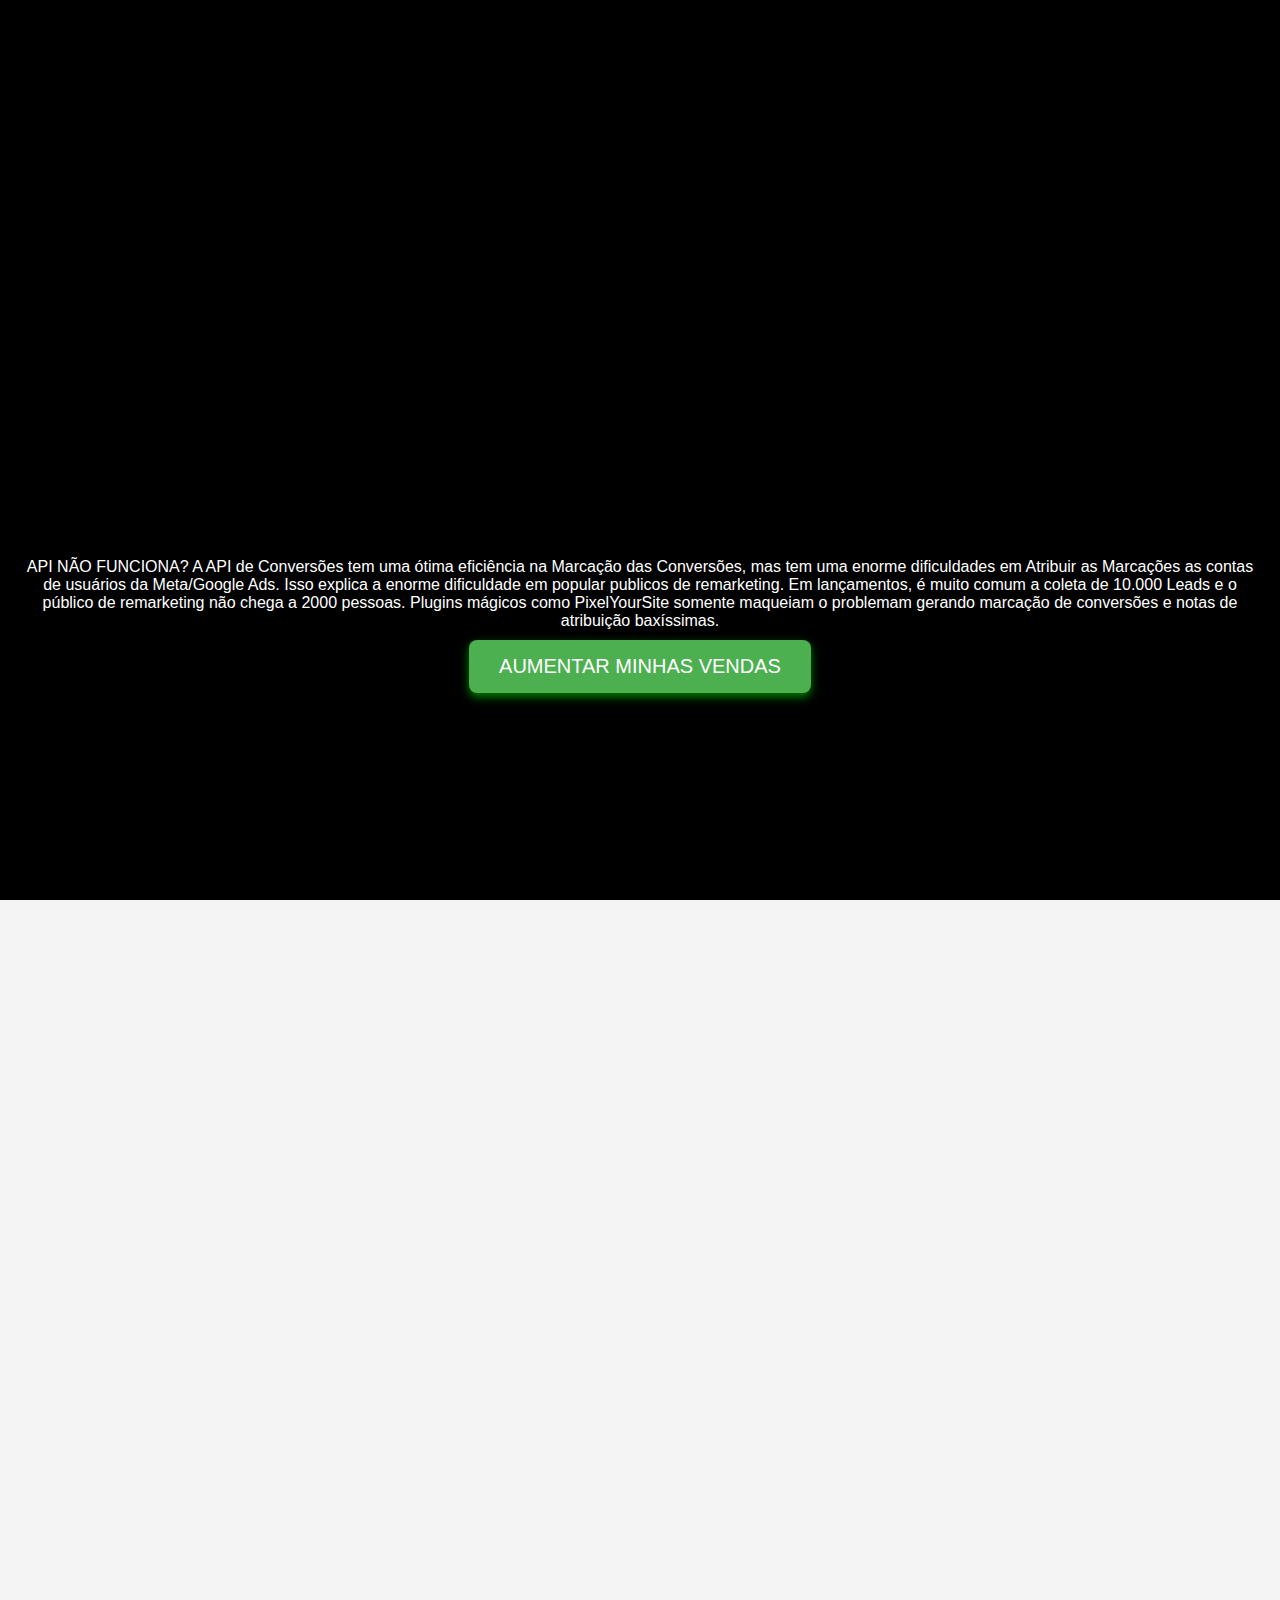
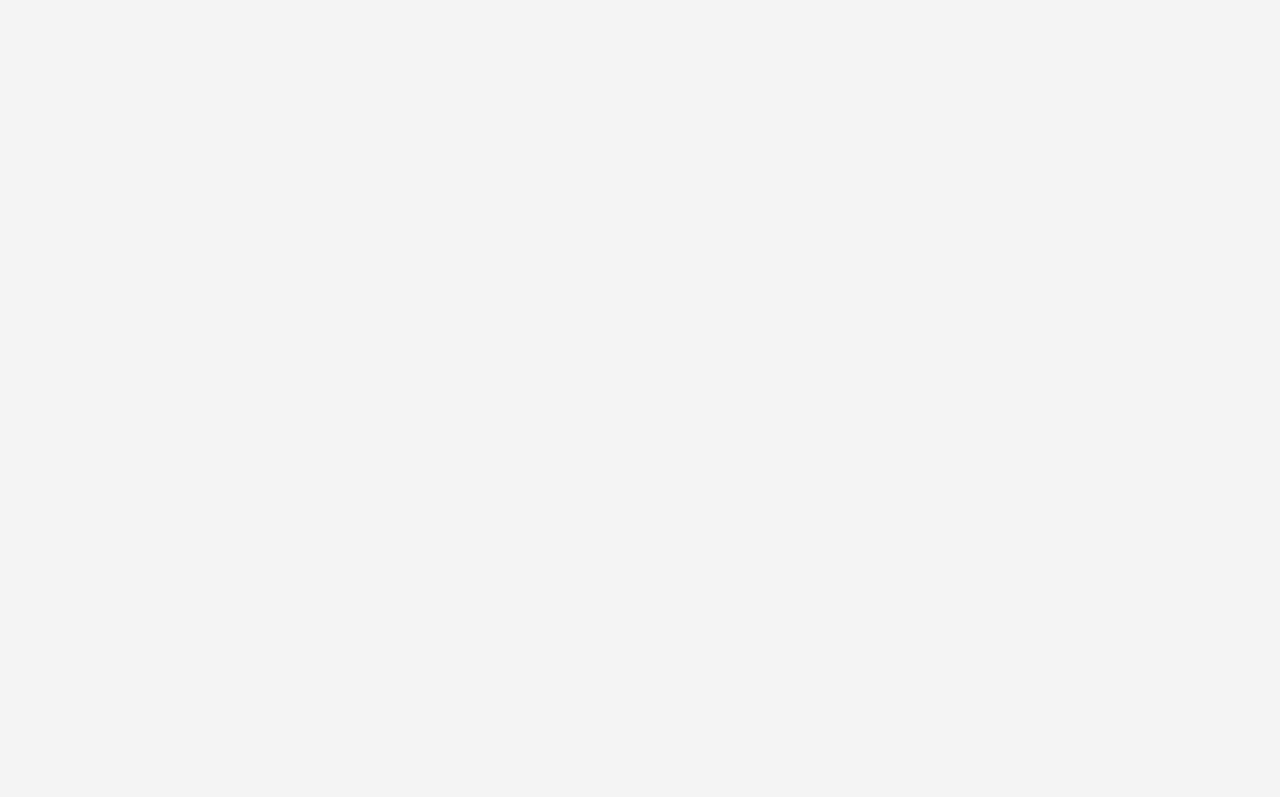
==== commit 843b4f9e: "Funcionando tudo" ====
--- a/index.html
+++ b/index.html
@@ -53,8 +53,14 @@
     </header>
        
 <section id="hero" class="hero-mobile">
-    <h2 class="text-large">Transforme Seu Negócio</h2>
-    <p>Descubra como podemos ajudar você a alcançar resultados extraordinários.</p>
+    <p>API NÃO FUNCIONA?
+        A API de Conversões tem uma ótima eficiência na Marcação das Conversões, mas tem uma enorme dificuldades em Atribuir as Marcações as contas de usuários da Meta/Google Ads.
+        
+        Isso explica a enorme dificuldade em popular publicos de remarketing.
+        
+        Em lançamentos, é muito comum a coleta de 10.000 Leads e o público de remarketing não chega a 2000 pessoas.
+        
+        Plugins mágicos como PixelYourSite somente maqueiam o problemam gerando marcação de conversões e notas de atribuição baxíssimas.</p>
     <button class="cta-button button-pulse">AUMENTAR MINHAS VENDAS</button>
 </section>
 
--- a/styles.css
+++ b/styles.css
@@ -215,8 +215,6 @@
       padding: 5px; /* Reduz o padding para maior área de visualização */
   }
 }
-
-  }
   
   .text-content, .media-content {
     width: 100%;
@@ -234,7 +232,6 @@
   .cta-button {
     width: auto; /* Permite ajuste automático na tela menor */
   }
-}
 
 footer {
   background-color: #222222;
@@ -297,7 +294,7 @@
 }
 header {
   width: 100%; /* Ocupa toda a largura da página */
-  height: 150px; /* Altura fixa para o cabeçalho */
+  height: 180px; /* Altura fixa para o cabeçalho */
   overflow: hidden; /* Impede que a imagem ultrapasse os limites do cabeçalho */
   position: relative; /* Posicionamento relativo para alinhar a imagem */
   display: flex;
@@ -305,9 +302,15 @@
   justify-content: center; /* Centraliza a imagem horizontalmente */
 }
 
-
 .header-logo {
   max-width: 100%; /* Limita a largura máxima da imagem */
-  max-height: 600%; /* Limita a altura máxima da imagem */
   height: auto; /* Ajusta a altura automaticamente para manter a proporção */
-}
+  object-fit: contain; /* Ajusta a imagem para caber dentro do contêiner, mantendo a proporção */
+}
+
+@media (min-width: 768px) {
+  .header-logo {
+    width: auto; /* Ajusta a largura automaticamente para manter a proporção */
+    height: 650%; /* Define a altura para ocupar todo o cabeçalho */
+  }
+}
